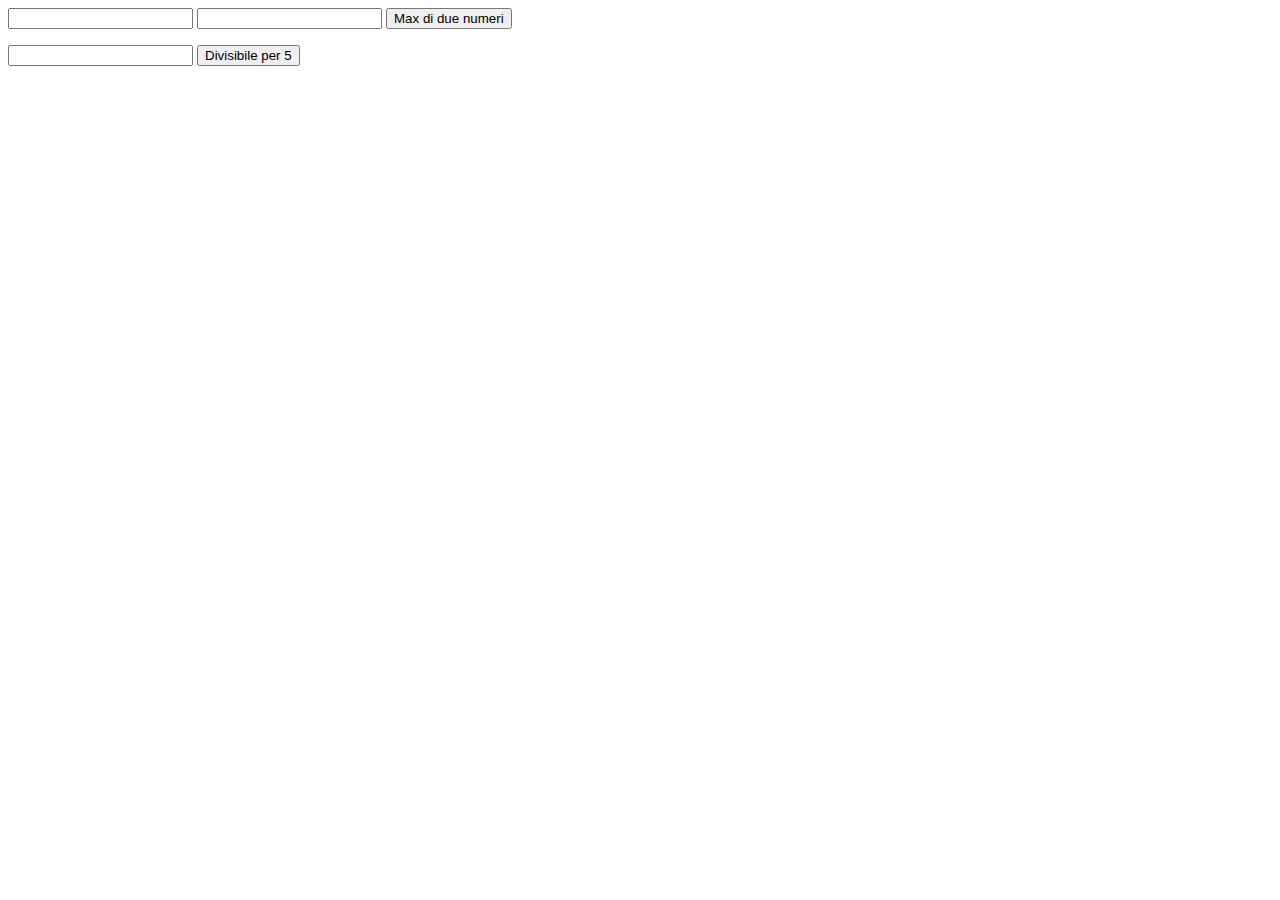
==== 2_WEEK/2_DAY/index.html @ a95790f1 "Add files via upload" ====
<!DOCTYPE html>
<html lang="en">
<head>
    <meta charset="UTF-8">
    <meta name="viewport" content="width=device-width, initial-scale=1.0">
    <title>Document</title>
</head>
<body>
    <main>
        <div>
            <input type="text" id="num1">
            <input type="text" id="num2">
            <button type="button" onclick="maxOfTwo()" >Max di due numeri</button>
            <p id="ris1"></p>
        </div>

        <div>
            <input type="text" id="num3">  
            <button type="button" onclick="divForFive()" >Divisibile per 5</button>
            <p id="ris2"></p>
        </div>

       
    </main>



    <script defer src="script/D2.js"></script>
</body>
</html>
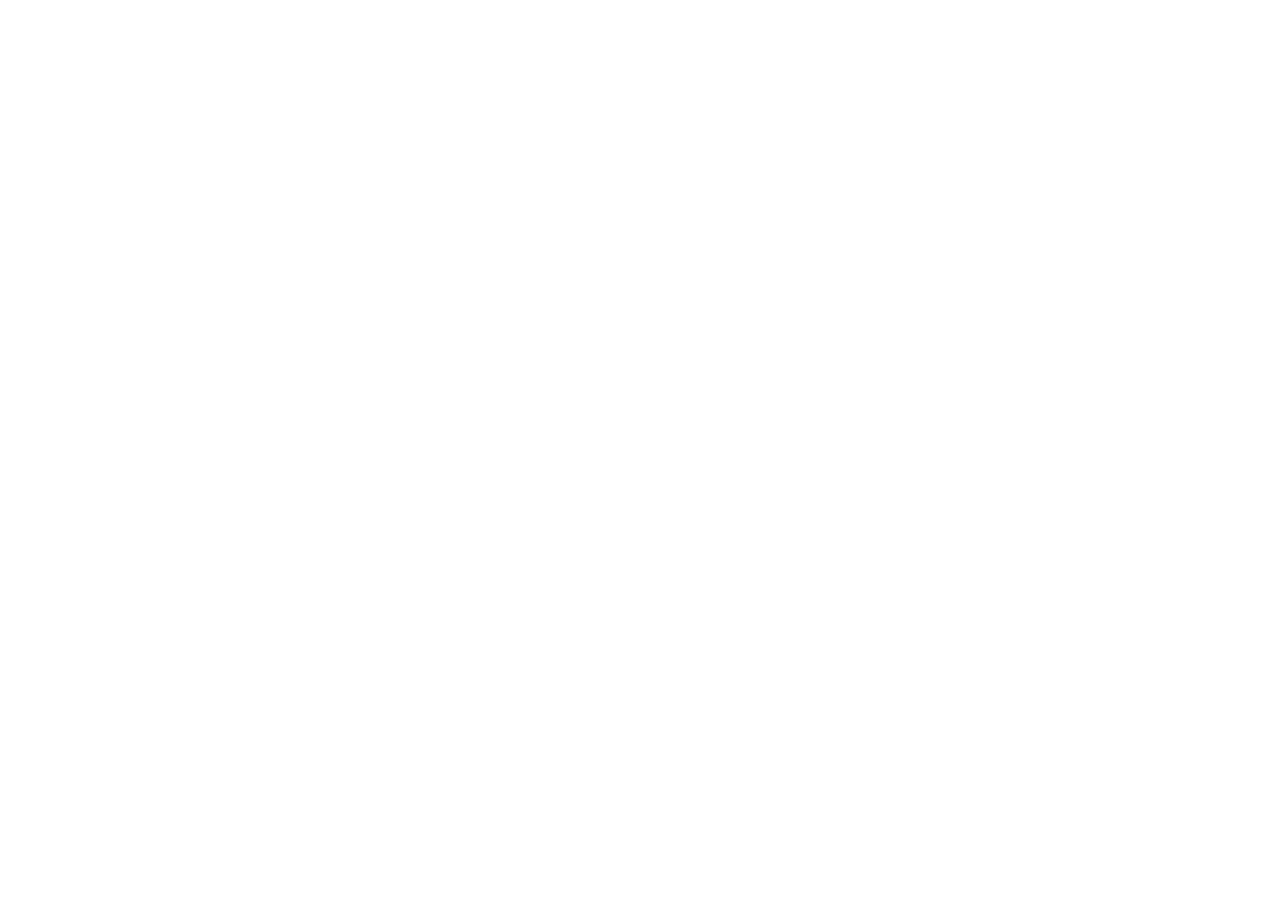
==== commit 48620683: "Update index.html" ====
--- a/2_WEEK/2_DAY/index.html
+++ b/2_WEEK/2_DAY/index.html
@@ -7,7 +7,7 @@
 </head>
 <body>
     <main>
-        <div>
+<!--         <div>
             <input type="text" id="num1">
             <input type="text" id="num2">
             <button type="button" onclick="maxOfTwo()" >Max di due numeri</button>
@@ -18,7 +18,7 @@
             <input type="text" id="num3">  
             <button type="button" onclick="divForFive()" >Divisibile per 5</button>
             <p id="ris2"></p>
-        </div>
+        </div> -->
 
        
     </main>
@@ -27,4 +27,4 @@
 
     <script defer src="script/D2.js"></script>
 </body>
-</html>+</html>
